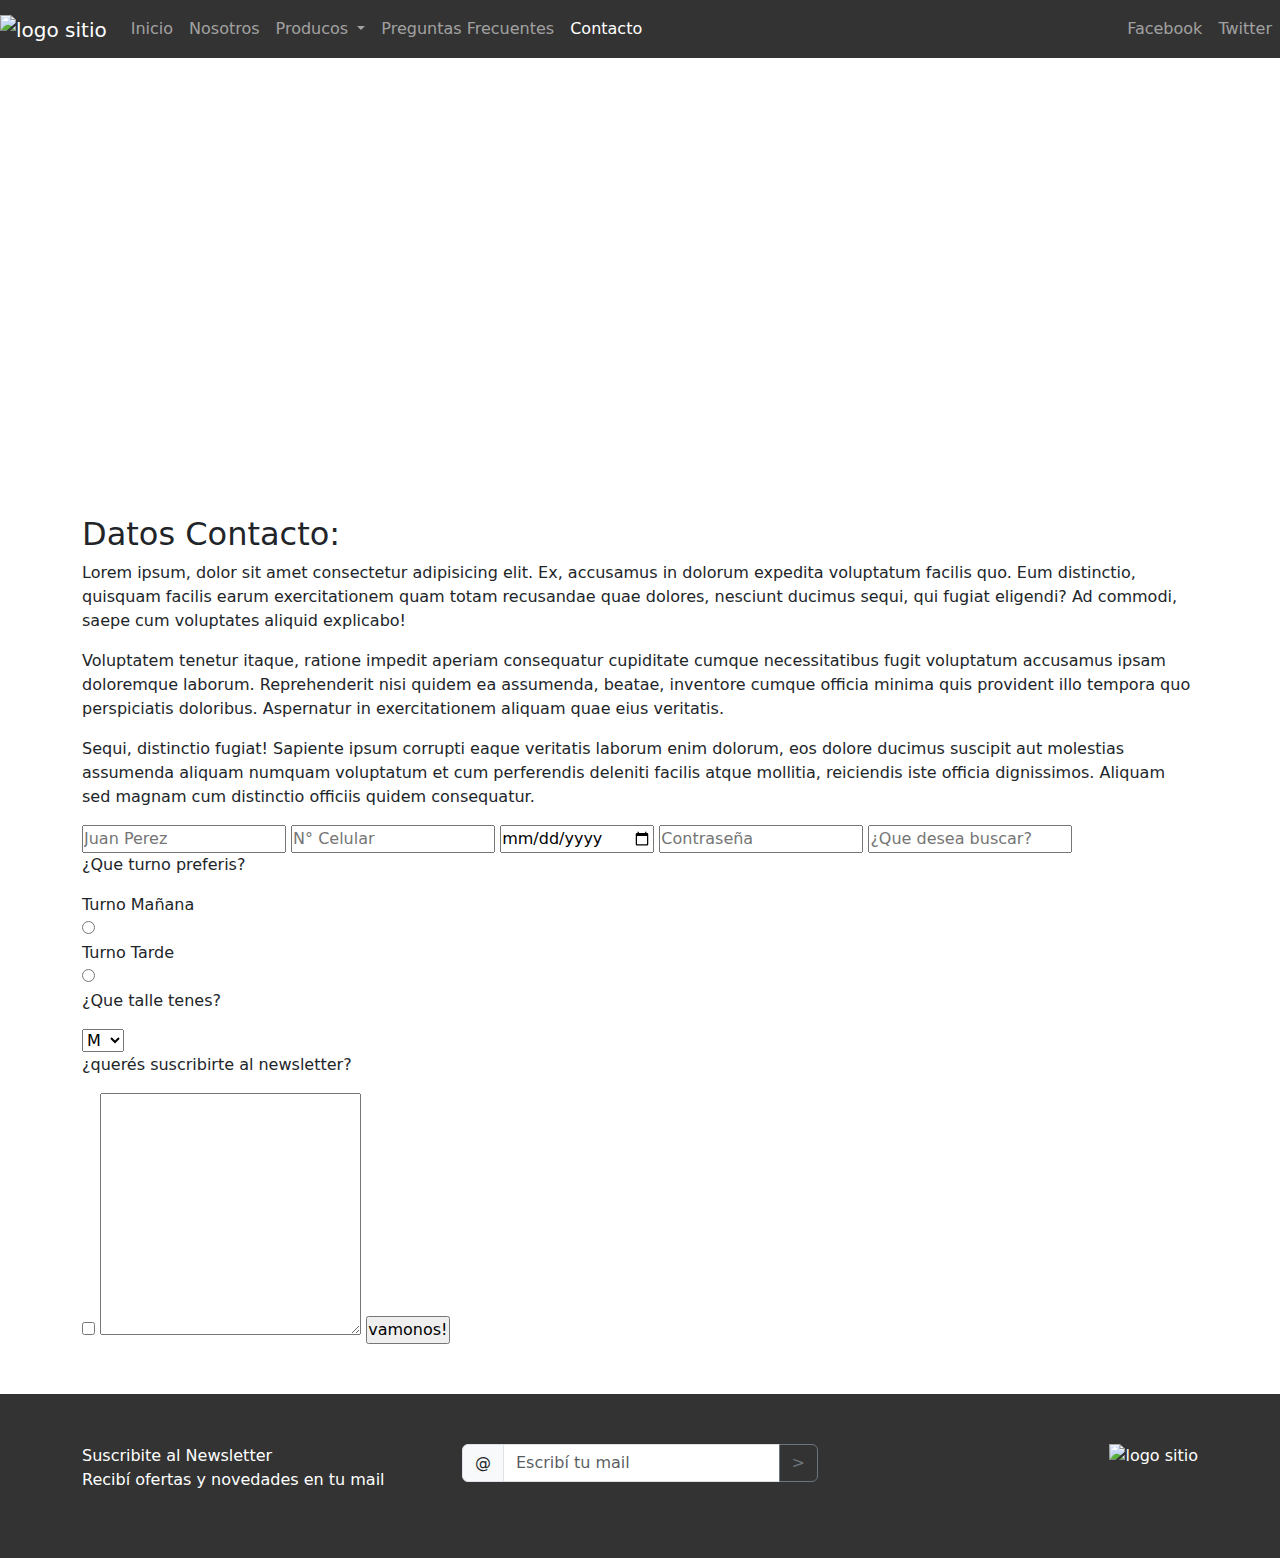
==== pages/contacto.html @ c4988708 "Subida de BackUp" ====
<!DOCTYPE html>
<html lang="en">
<head>
    <meta charset="UTF-8">
    <meta name="viewport" content="width=device-width, initial-scale=1.0">
    <title>Contacto</title>

        <!-- CSS -->
    <link href="https://cdn.jsdelivr.net/npm/bootstrap@5.3.3/dist/css/bootstrap.min.css" rel="stylesheet"
        integrity="sha384-QWTKZyjpPEjISv5WaRU9OFeRpok6YctnYmDr5pNlyT2bRjXh0JMhjY6hW+ALEwIH" crossorigin="anonymous" />
    
    <!--<link rel="stylesheet" href="../css/estilo.css" />
    <link rel="stylesheet" href="../css/contactos.css" />-->

    <link rel="stylesheet" href="../css/style.css" />
</head>
<body>
    <nav class="navbar navbar-expand-sm navbar-dark" style="background-color: #333;">
        <a class="navbar-brand" href="#">
            <img class="img-logo" src="../resources/img/logo2.png" alt="logo sitio" />
        </a>
       
        <button class="navbar-toggler" type="button" data-toggle="collapse" data-target="#navbarToggler" aria-controls="navbarToggler" aria-expanded="false" aria-label="Toggle navigation">
            <span class="navbar-toggler-icon"></span>
        </button>
        
        <div class="collapse navbar-collapse topnav-right" id="navbarToggler">
            <ul class="navbar-nav mr-auto mt-2 mt-lg-0">
                <li class="nav-item"><a class="nav-link" href="../index.html">Inicio</a></li>
                <li class="nav-item"><a class="nav-link" href="./nosotros.html">Nosotros</a></li>
                <li class="nav-item dropdown">
                    <a class="nav-link dropdown-toggle" href="#" id="navbarDropdown" role="button" data-toggle="dropdown">
                        Producos
                    </a>
                    <ul class="dropdown-menu" aria-labelledby="navbarDropdown">
                        <li><a class="dropdown-item" href="./productos-camas.html">Camas</a></li>
                        <li>
                            <hr class="dropdown-divider">
                        </li>
                        <li><a class="dropdown-item" href="#">Sábanas</a></li>
                        <li><a class="dropdown-item" href="#">Cubrecamas</a></li>
                        <li><a class="dropdown-item" href="#">Almohadas</a></li>
                    </ul>
                </li>
                <li class="nav-item"><a class="nav-link" href="./preguntas-frecuentes.html">Preguntas Frecuentes</a></li>
                <li class="nav-item"><a class="nav-link active" href="#">Contacto</a></li>
            </ul>
        </div>
        <ul class="navbar-nav flex-row ml-md-auto d-none d-md-flex">
      
            <li class="nav-item">
              <a class="nav-link p-2" href="#" rel="noopener" aria-label="GitHub">
                Facebook
            </a>
            </li>
            <li class="nav-item">
                <a class="nav-link p-2" href="#" rel="noopener" aria-label="Twitter">
                    Twitter
                </a>
            </li>
          </ul>
    </nav>

    <main class="container main-contacto">

    <!-- Iframe de Gmaps -->
        <iframe src="https://www.google.com/maps/embed?pb=!1m18!1m12!1m3!1d4708.585982022941!2d-60.78414646383296!3d-33.43697933467147!2m3!1f0!2f0!3f0!3m2!1i1024!2i768!4f13.1!3m3!1m2!1s0x95b79013ce6a19ff%3A0x4925795ebfb5b4cc!2sSarmiento%20y%20E.%20L%C3%B3pez!5e0!3m2!1ses-419!2sar!4v1710455930106!5m2!1ses-419!2sar" width="100%" height="450" style="border:0;" allowfullscreen="" loading="lazy" referrerpolicy="no-referrer-when-downgrade"></iframe>
        
        <section class="datos-contacto">

        
            <h2>Datos Contacto:</h2>
            <p>Lorem ipsum, dolor sit amet consectetur adipisicing elit. Ex, accusamus in dolorum expedita voluptatum
                facilis quo. Eum distinctio, quisquam facilis earum exercitationem quam totam recusandae quae dolores,
                nesciunt ducimus sequi, qui fugiat eligendi? Ad commodi, saepe cum voluptates aliquid explicabo!</p>
            <p>Voluptatem tenetur itaque, ratione impedit aperiam consequatur cupiditate cumque necessitatibus fugit
                voluptatum accusamus ipsam doloremque laborum. Reprehenderit nisi quidem ea assumenda, beatae, inventore
                cumque officia minima quis provident illo tempora quo perspiciatis doloribus. Aspernatur in
                exercitationem aliquam quae eius veritatis.</p>
            <p>Sequi, distinctio fugiat! Sapiente ipsum corrupti eaque veritatis laborum enim dolorum, eos dolore
                ducimus suscipit aut molestias assumenda aliquam numquam voluptatum et cum perferendis deleniti facilis
                atque mollitia, reiciendis iste officia dignissimos. Aliquam sed magnam cum distinctio officiis quidem
                consequatur.</p>
        </section>

        <section class="formularis">
            <!-- Formulario -->
            <form action="#" method="get">
                <input type="text" placeholder="Juan Perez" name="nombre">
                
                <input type="number" placeholder="N° Celular" name="cel">
                
                <input type="date" name="nacimiento">
                
                <input type="password" placeholder="Contraseña" name="pass">
                
                <input type="search" placeholder="¿Que desea buscar?" name="busqueda">
                
                <!-- Tipo Radio -->
                <p>¿Que turno preferis?</p>
                <div>Turno Mañana</div>
                <input type="radio" name="turno" value="manana">
                <div>Turno Tarde</div>
                <input type="radio" name="turno" value="tarde">
                
                <!-- Select -->
                <p>¿Que talle tenes?</p>
                <select name="Talle">
                    <option value="M">M</option>
                    <option value="L">L</option>
                    <option value="XL">XL</option>
                </select>
                
                <!-- Checkbox -->
                <p>¿querés suscribirte al newsletter?</p>
                <input type="checkbox" name="newsletter" >
                
                <textarea name="Comentario" cols="30" rows="10"></textarea>
                
                <input type="submit" value="vamonos!">
            </form>
        </section>
    </main>

    <footer class="footer">
        <div class="container">
            <div class="row">
                <div class="col-md-12">
                    <div class="row">
                        <div class="col-md-4">
                            <label class="vtex-store-components-3-x-label vtex-store-components-3-x-label--block-footer-1-form t-heading-3 tc " for="newsletter-input">Suscribite al Newsletter</label>
                            <p>Recibí ofertas y novedades en tu mail</p>
                        </div>
                        <div class="col-md-4">
                            <form class="form-inline">
                                <div class="input-group mb-3">
                                    <span class="input-group-text" id="basic-addon1">@</span>
                                    <input type="text" class="form-control" placeholder="Escribí tu mail" aria-label="Username" aria-describedby="basic-addon1">
                                    <button class="btn btn-outline-secondary" type="button" id="button-addon2">></button>
                                </div>
                            </form>
                        </div>
                        <div class="col-md-4" style="text-align: right;">
                            <a class="navbar-brand" href="#">
                                <img class="img-logo" src="../resources/img/logo2.png" alt="logo sitio" />
                            </a>
                        </div>
                    </div>
                </div>
            </div>
        </div>
    </footer>
    <!-- JavaScript -->
    <script src="https://code.jquery.com/jquery-3.2.1.slim.min.js" integrity="sha384-KJ3o2DKtIkvYIK3UENzmM7KCkRr/rE9/Qpg6aAZGJwFDMVNA/GpGFF93hXpG5KkN" crossorigin="anonymous"></script>
    <script src="https://cdn.jsdelivr.net/npm/popper.js@1.12.9/dist/umd/popper.min.js" integrity="sha384-ApNbgh9B+Y1QKtv3Rn7W3mgPxhU9K/ScQsAP7hUibX39j7fakFPskvXusvfa0b4Q" crossorigin="anonymous"></script>
    <script src="https://cdn.jsdelivr.net/npm/bootstrap@4.0.0/dist/js/bootstrap.min.js" integrity="sha384-JZR6Spejh4U02d8jOt6vLEHfe/JQGiRRSQQxSfFWpi1MquVdAyjUar5+76PVCmYl" crossorigin="anonymous"></script>

</body>
</html>
---- css/style.css ----
* {
  padding: 0;
  margin: 0;
  box-sizing: border-box; }

.flex-row, .productos-destacados, .main-nosotros .gupo-nosotros {
  display: flex;
  justify-content: center;
  align-items: center;
  flex-wrap: wrap; }

.flex-column, .productos-destacados .div-productos, .main-nosotros .indiv-nosotros {
  display: flex;
  flex-direction: column;
  justify-content: center;
  align-items: center; }

.button {
  padding: 5px;
  /*background-color: $royal-blue;*/
  /*color: $ghost-white;*/
  border-radius: 15px; }

.text-center {
  text-align: center;
  padding: 10px; }

.margin-arriba-abajo {
  margin: 30px auto; }

.productos-destacados {
  /*display: flex;
    flex-direction: row;
    justify-content: space-evenly;
    flex-wrap: wrap;
    align-content: space-around;
    align-items: center;*/ }
  .productos-destacados .div-productos {
    /*display: flex;
        flex-direction: column;
        align-items: center;*/
    width: 350px;
    font-family: sans-serif;
    box-shadow: 1px 1px 5px 2px #51515195;
    border-radius: 20px;
    padding: 10px;
    margin: 10px; }
    .productos-destacados .div-productos img {
      width: 280px;
      height: 200px;
      margin: 10px;
      border-radius: 5px;
      transition: 0.3s; }
      .productos-destacados .div-productos img:hover {
        background-color: blue; }
    .productos-destacados .div-productos p {
      text-align: justify;
      margin: 0 10px; }
    .productos-destacados .div-productos p.descripcion {
      display: block;
      font-size: 1.5em;
      margin-block-start: 0.83em;
      margin-block-end: 0.83em;
      margin-inline-start: 0px;
      margin-inline-end: 0px;
      font-weight: bold;
      unicode-bidi: isolate;
      font-family: DM Sans, sans-serif;
      font-weight: 400;
      text-transform: none;
      letter-spacing: 0; }
    .productos-destacados .div-productos button {
      padding: 5px 15px;
      margin: 15px;
      border-radius: 5px;
      background-color: #ff05a0;
      color: white;
      font-family: sans-serif;
      width: 150px;
      font-size: 18px;
      font-weight: 700;
      line-height: 20px;
      text-align: center;
      transition: 0.3s ease-in-out; }
      .productos-destacados .div-productos button:hover {
        transform: scale(1.05); }

nav {
  width: 100%; }
  nav img.img-logo {
    width: 180px; }
  nav #navbarToggler {
    text-align: center; }

.footer {
  color: white;
  background-color: #333;
  margin-top: 50px;
  padding: 50px 0; }

.main-preguntas h2 {
  text-align: left;
  margin: 20px 0; }

.main-nosotros .gupo-nosotros {
  width: 100%;
  /*display: flex;
        flex-direction: row;
        justify-content: space-evenly;
        flex-wrap: wrap;
        align-content: space-around;
        align-items: center;
        margin: 50px 0;*/ }

.main-nosotros .indiv-nosotros {
  width: 50%;
  /*display: flex;
        flex-direction: column;
        align-items: center;
        padding: 10px;*/ }

.main-nosotros h3 {
  margin: 15px 0;
  font-size: 30px;
  font-style: normal;
  letter-spacing: normal;
  line-height: 20px;
  width: 100%; }

.main-nosotros h2 {
  background-color: #333;
  color: white;
  text-align: center;
  width: 100%;
  padding: 10px 5px; }

.main-nosotros p.buscamos {
  margin: 15px;
  font-size: 18px;
  font-style: normal;
  letter-spacing: normal;
  line-height: 20px; }

.main-index .carousel {
  width: 90%;
  margin: 0 5%; }
  .main-index .carousel img {
    width: 100%;
    margin: 0; }

.main-index h1 {
  color: white;
  background-color: #333;
  text-align: center;
  font-family: Handlock; }

.main-index h2 {
  background-color: orangered;
  color: white;
  text-align: center; }
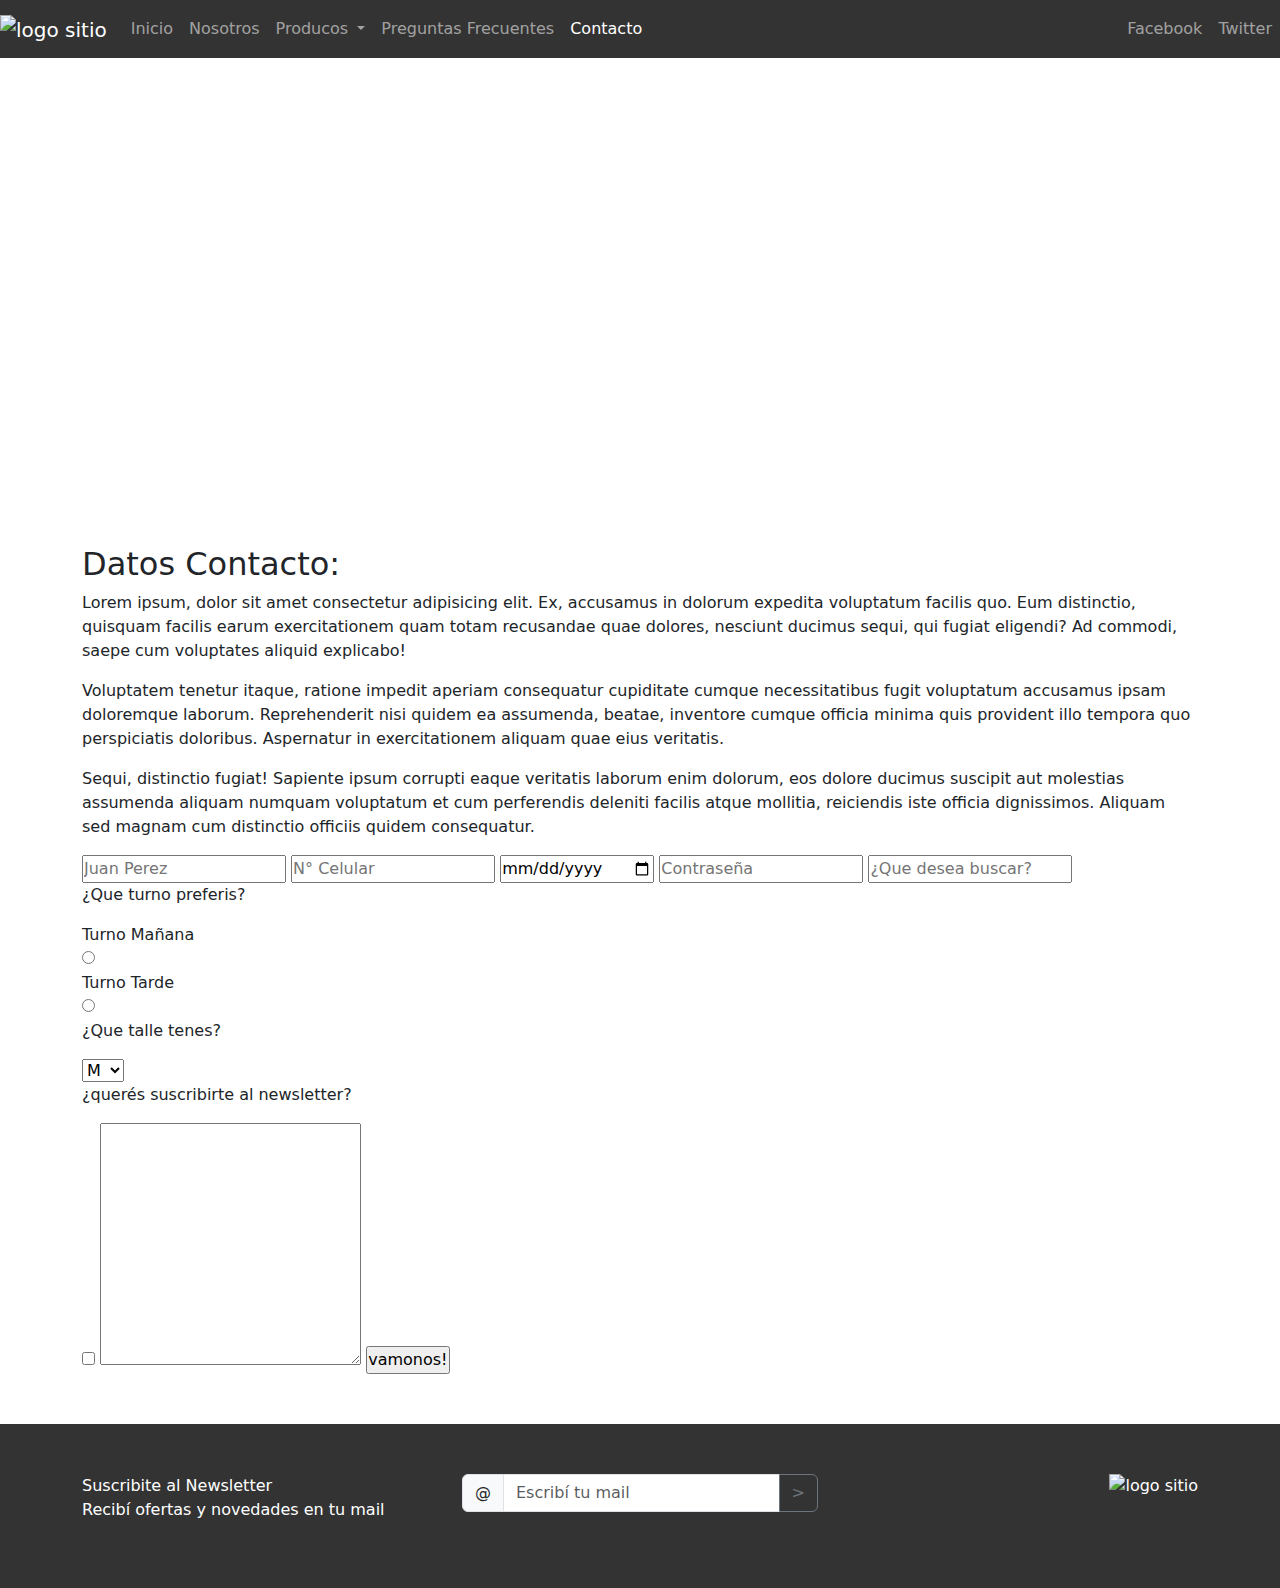
==== commit 44e78f9a: "se agregan espacios y tag h2 en Preguntas Frecuentes" ====
--- a/pages/contacto.html
+++ b/pages/contacto.html
@@ -61,7 +61,7 @@
           </ul>
     </nav>
 
-    <main class="container main-contacto">
+    <main class="container main-contacto margin-arriba-abajo">
 
     <!-- Iframe de Gmaps -->
         <iframe src="https://www.google.com/maps/embed?pb=!1m18!1m12!1m3!1d4708.585982022941!2d-60.78414646383296!3d-33.43697933467147!2m3!1f0!2f0!3f0!3m2!1i1024!2i768!4f13.1!3m3!1m2!1s0x95b79013ce6a19ff%3A0x4925795ebfb5b4cc!2sSarmiento%20y%20E.%20L%C3%B3pez!5e0!3m2!1ses-419!2sar!4v1710455930106!5m2!1ses-419!2sar" width="100%" height="450" style="border:0;" allowfullscreen="" loading="lazy" referrerpolicy="no-referrer-when-downgrade"></iframe>
--- a/css/style.css
+++ b/css/style.css
@@ -5,6 +5,7 @@
 
 .flex-row, .productos-destacados, .main-nosotros .gupo-nosotros {
   display: flex;
+  flex-direction: row;
   justify-content: center;
   align-items: center;
   flex-wrap: wrap; }
@@ -99,8 +100,10 @@
   padding: 50px 0; }
 
 .main-preguntas h2 {
-  text-align: left;
-  margin: 20px 0; }
+  background-color: orangered;
+  color: white;
+  text-align: center;
+  font-weight: bold; }
 
 .main-nosotros .gupo-nosotros {
   width: 100%;
@@ -142,19 +145,38 @@
   line-height: 20px; }
 
 .main-index .carousel {
-  width: 90%;
-  margin: 0 5%; }
-  .main-index .carousel img {
-    width: 100%;
-    margin: 0; }
-
-.main-index h1 {
-  color: white;
-  background-color: #333;
-  text-align: center;
-  font-family: Handlock; }
-
-.main-index h2 {
-  background-color: orangered;
-  color: white;
-  text-align: center; }
+  /*width: 90%;*/ }
+  .main-index .carousel .carousel-item {
+    height: 500px; }
+    .main-index .carousel .carousel-item .active {
+      display: flex; }
+    .main-index .carousel .carousel-item h1 {
+      color: white;
+      background-color: #333;
+      text-align: center;
+      font-family: Handlock;
+      font-weight: bold; }
+    .main-index .carousel .carousel-item .carousel-caption {
+      background-color: #ABB2B9;
+      opacity: 0.5;
+      filter: alpha(opacity=50);
+      zoom: 1;
+      padding: 10px 50px; }
+      .main-index .carousel .carousel-item .carousel-caption h5 {
+        color: #2C3E50;
+        text-align: left;
+        font-size: xx-large;
+        width: 100%;
+        opacity: initial; }
+      .main-index .carousel .carousel-item .carousel-caption p {
+        color: #2C3E50;
+        text-align: left;
+        font-size: x-large;
+        width: 100%;
+        opacity: initial; }
+  .main-index .carousel .carousel-control-prev-icon,
+  .main-index .carousel .carousel-control-next-icon,
+  .main-index .carousel .sr-only,
+  .main-index .carousel .sr-onlyn {
+    filter: invert(108%);
+    font-weight: bold; }
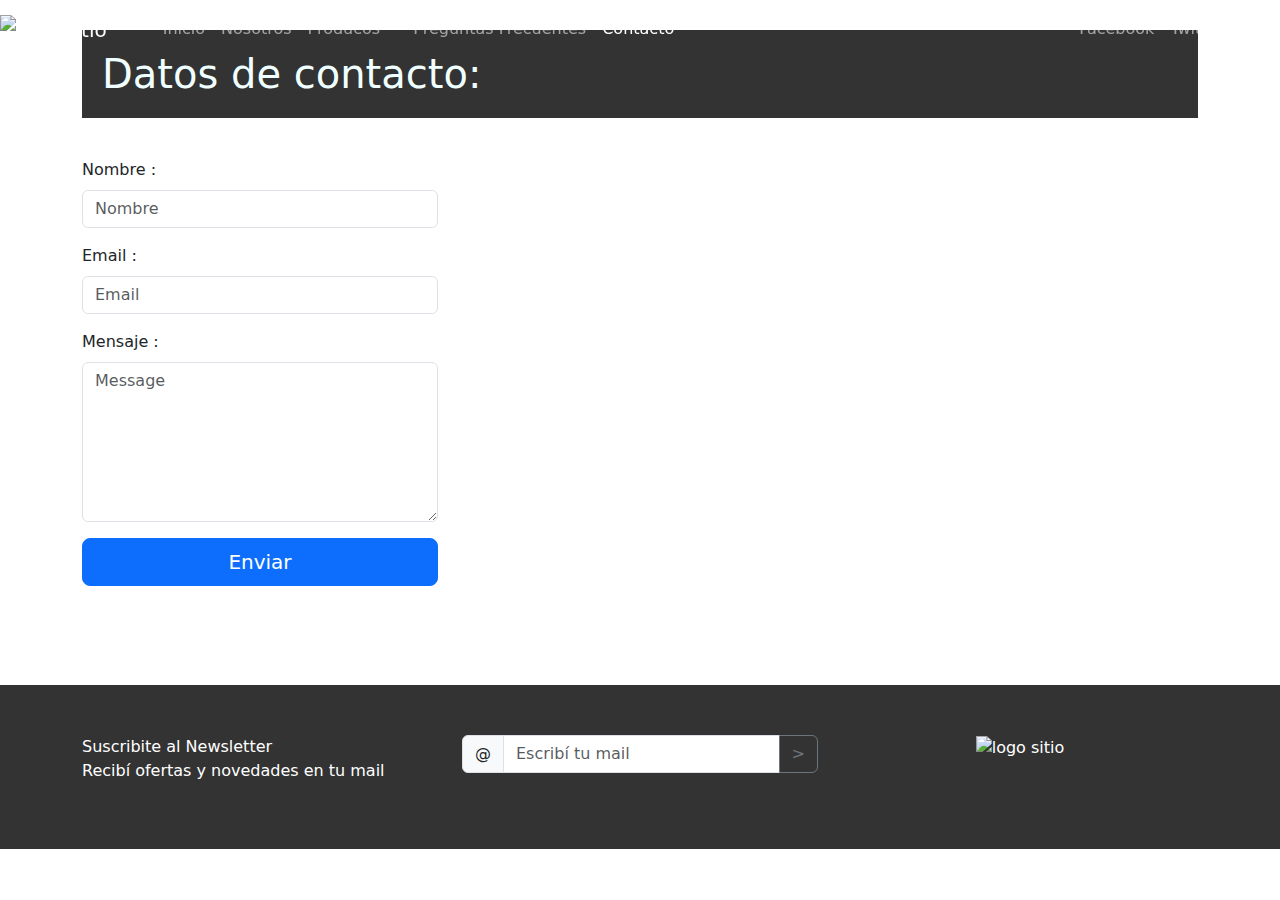
==== commit a61cd081: "Alertas" ====
--- a/pages/contacto.html
+++ b/pages/contacto.html
@@ -1,35 +1,39 @@
 <!DOCTYPE html>
 <html lang="en">
+
 <head>
     <meta charset="UTF-8">
     <meta name="viewport" content="width=device-width, initial-scale=1.0">
-    <title>Contacto</title>
+    <title>Muebles Rio Arriba | Contacto</title>
 
-        <!-- CSS -->
+    <!-- CSS -->
     <link href="https://cdn.jsdelivr.net/npm/bootstrap@5.3.3/dist/css/bootstrap.min.css" rel="stylesheet"
         integrity="sha384-QWTKZyjpPEjISv5WaRU9OFeRpok6YctnYmDr5pNlyT2bRjXh0JMhjY6hW+ALEwIH" crossorigin="anonymous" />
-    
+
     <!--<link rel="stylesheet" href="../css/estilo.css" />
     <link rel="stylesheet" href="../css/contactos.css" />-->
 
     <link rel="stylesheet" href="../css/style.css" />
 </head>
+
 <body>
-    <nav class="navbar navbar-expand-sm navbar-dark" style="background-color: #333;">
-        <a class="navbar-brand" href="#">
-            <img class="img-logo" src="../resources/img/logo2.png" alt="logo sitio" />
+    <nav class="navbar navbar-expand-lg navbar-dark fixed-top align-items-center">
+        <a class="navbar-brand me-lg-5 me-xl-7" href="#">
+            <img class="img-logo" src="../resources/img/logo.png" alt="logo sitio" />
         </a>
-       
-        <button class="navbar-toggler" type="button" data-toggle="collapse" data-target="#navbarToggler" aria-controls="navbarToggler" aria-expanded="false" aria-label="Toggle navigation">
+
+        <button class="navbar-toggler" type="button" data-toggle="collapse" data-target="#navbarToggler"
+            aria-controls="navbarToggler" aria-expanded="false" aria-label="Toggle navigation">
             <span class="navbar-toggler-icon"></span>
         </button>
-        
+
         <div class="collapse navbar-collapse topnav-right" id="navbarToggler">
             <ul class="navbar-nav mr-auto mt-2 mt-lg-0">
                 <li class="nav-item"><a class="nav-link" href="../index.html">Inicio</a></li>
                 <li class="nav-item"><a class="nav-link" href="./nosotros.html">Nosotros</a></li>
                 <li class="nav-item dropdown">
-                    <a class="nav-link dropdown-toggle" href="#" id="navbarDropdown" role="button" data-toggle="dropdown">
+                    <a class="nav-link dropdown-toggle" href="#" id="navbarDropdown" role="button"
+                        data-toggle="dropdown">
                         Producos
                     </a>
                     <ul class="dropdown-menu" aria-labelledby="navbarDropdown">
@@ -37,89 +41,81 @@
                         <li>
                             <hr class="dropdown-divider">
                         </li>
-                        <li><a class="dropdown-item" href="#">Sábanas</a></li>
-                        <li><a class="dropdown-item" href="#">Cubrecamas</a></li>
-                        <li><a class="dropdown-item" href="#">Almohadas</a></li>
+                        <li><a class="dropdown-item" href="./productos-sabanas.html">Sábanas</a></li>
+                        <li><a class="dropdown-item" href="./productos-protectores.html">Protectores</a></li>
+                        <li><a class="dropdown-item" href="./productos-almohadas.html">Almohadas</a></li>
                     </ul>
                 </li>
-                <li class="nav-item"><a class="nav-link" href="./preguntas-frecuentes.html">Preguntas Frecuentes</a></li>
+                <li class="nav-item"><a class="nav-link" href="./preguntas-frecuentes.html">Preguntas Frecuentes</a>
+                </li>
                 <li class="nav-item"><a class="nav-link active" href="#">Contacto</a></li>
             </ul>
         </div>
-        <ul class="navbar-nav flex-row ml-md-auto d-none d-md-flex">
-      
+        <ul class="navbar-nav flex-row ml-md-auto d-none d-md-flex mx-5">
+
             <li class="nav-item">
-              <a class="nav-link p-2" href="#" rel="noopener" aria-label="GitHub">
-                Facebook
-            </a>
+                <a class="nav-link p-2" href="#" rel="noopener" aria-label="GitHub">
+                    Facebook
+                </a>
             </li>
             <li class="nav-item">
                 <a class="nav-link p-2" href="#" rel="noopener" aria-label="Twitter">
                     Twitter
                 </a>
             </li>
-          </ul>
+        </ul>
     </nav>
 
     <main class="container main-contacto margin-arriba-abajo">
 
-    <!-- Iframe de Gmaps -->
-        <iframe src="https://www.google.com/maps/embed?pb=!1m18!1m12!1m3!1d4708.585982022941!2d-60.78414646383296!3d-33.43697933467147!2m3!1f0!2f0!3f0!3m2!1i1024!2i768!4f13.1!3m3!1m2!1s0x95b79013ce6a19ff%3A0x4925795ebfb5b4cc!2sSarmiento%20y%20E.%20L%C3%B3pez!5e0!3m2!1ses-419!2sar!4v1710455930106!5m2!1ses-419!2sar" width="100%" height="450" style="border:0;" allowfullscreen="" loading="lazy" referrerpolicy="no-referrer-when-downgrade"></iframe>
-        
-        <section class="datos-contacto">
+        <h1>Datos de contacto:</h1>
 
-        
-            <h2>Datos Contacto:</h2>
-            <p>Lorem ipsum, dolor sit amet consectetur adipisicing elit. Ex, accusamus in dolorum expedita voluptatum
-                facilis quo. Eum distinctio, quisquam facilis earum exercitationem quam totam recusandae quae dolores,
-                nesciunt ducimus sequi, qui fugiat eligendi? Ad commodi, saepe cum voluptates aliquid explicabo!</p>
-            <p>Voluptatem tenetur itaque, ratione impedit aperiam consequatur cupiditate cumque necessitatibus fugit
-                voluptatum accusamus ipsam doloremque laborum. Reprehenderit nisi quidem ea assumenda, beatae, inventore
-                cumque officia minima quis provident illo tempora quo perspiciatis doloribus. Aspernatur in
-                exercitationem aliquam quae eius veritatis.</p>
-            <p>Sequi, distinctio fugiat! Sapiente ipsum corrupti eaque veritatis laborum enim dolorum, eos dolore
-                ducimus suscipit aut molestias assumenda aliquam numquam voluptatum et cum perferendis deleniti facilis
-                atque mollitia, reiciendis iste officia dignissimos. Aliquam sed magnam cum distinctio officiis quidem
-                consequatur.</p>
-        </section>
+        <div class="row">
+        <!-- Iframe de Gmaps -->
+        <div class="col-md-4 col-md-offset-1">
+            <!-- Formulario -->
+            <form id="contactForm">
 
-        <section class="formularis">
-            <!-- Formulario -->
-            <form action="#" method="get">
-                <input type="text" placeholder="Juan Perez" name="nombre">
-                
-                <input type="number" placeholder="N° Celular" name="cel">
-                
-                <input type="date" name="nacimiento">
-                
-                <input type="password" placeholder="Contraseña" name="pass">
-                
-                <input type="search" placeholder="¿Que desea buscar?" name="busqueda">
-                
-                <!-- Tipo Radio -->
-                <p>¿Que turno preferis?</p>
-                <div>Turno Mañana</div>
-                <input type="radio" name="turno" value="manana">
-                <div>Turno Tarde</div>
-                <input type="radio" name="turno" value="tarde">
-                
-                <!-- Select -->
-                <p>¿Que talle tenes?</p>
-                <select name="Talle">
-                    <option value="M">M</option>
-                    <option value="L">L</option>
-                    <option value="XL">XL</option>
-                </select>
-                
-                <!-- Checkbox -->
-                <p>¿querés suscribirte al newsletter?</p>
-                <input type="checkbox" name="newsletter" >
-                
-                <textarea name="Comentario" cols="30" rows="10"></textarea>
-                
-                <input type="submit" value="vamonos!">
+                <!-- Name input -->
+                <div class="mb-3">
+                    <label class="form-label" for="name">Nombre :</label>
+                    <input class="form-control" id="name" type="text" placeholder="Nombre" data-sb-validations="required" />
+                    <div class="invalid-feedback" data-sb-feedback="name:required">El Nombre es requerido.</div>
+                </div>
+
+                <!-- Email address input -->
+                <div class="mb-3">
+                    <label class="form-label" for="emailAddress">Email :</label>
+                    <input class="form-control" id="emailAddress" type="email" placeholder="Email" data-sb-validations="required, email" />
+                    <div class="invalid-feedback" data-sb-feedback="emailAddress:required">El Email es requerido.
+                    </div>
+                    <div class="invalid-feedback" data-sb-feedback="emailAddress:email">Formato de Email invalido.</div>
+                </div>
+
+                <!-- Message input -->
+                <div class="mb-3">
+                    <label class="form-label" for="message">Mensaje :</label>
+                    <textarea class="form-control" id="message" type="text" placeholder="Message" style="height: 10rem;"
+                        data-sb-validations="required"></textarea>
+                    <div class="invalid-feedback" data-sb-feedback="message:required">El Mensage es requerido.</div>
+                </div>
+
+               <!-- Form submit button -->
+                <div class="d-grid">
+                    <button class="btn btn-primary btn-lg" type="submit">Enviar</button>
+                </div>
+
             </form>
-        </section>
+            </div>
+            <div class="col-md-8 col-md-offset-1 text-center">
+                <iframe
+                    src="https://www.google.com/maps/embed?pb=!1m18!1m12!1m3!1d4708.585982022941!2d-60.78414646383296!3d-33.43697933467147!2m3!1f0!2f0!3f0!3m2!1i1024!2i768!4f13.1!3m3!1m2!1s0x95b79013ce6a19ff%3A0x4925795ebfb5b4cc!2sSarmiento%20y%20E.%20L%C3%B3pez!5e0!3m2!1ses-419!2sar!4v1710455930106!5m2!1ses-419!2sar"
+                    width="100%" height="450" style="border:0;" allowfullscreen="" loading="lazy"
+                    referrerpolicy="no-referrer-when-downgrade"></iframe>
+            </div>
+        </div>
+
+
     </main>
 
     <footer class="footer">
@@ -128,21 +124,25 @@
                 <div class="col-md-12">
                     <div class="row">
                         <div class="col-md-4">
-                            <label class="vtex-store-components-3-x-label vtex-store-components-3-x-label--block-footer-1-form t-heading-3 tc " for="newsletter-input">Suscribite al Newsletter</label>
+                            <label
+                                class="vtex-store-components-3-x-label vtex-store-components-3-x-label--block-footer-1-form t-heading-3 tc "
+                                for="newsletter-input">Suscribite al Newsletter</label>
                             <p>Recibí ofertas y novedades en tu mail</p>
                         </div>
                         <div class="col-md-4">
                             <form class="form-inline">
                                 <div class="input-group mb-3">
                                     <span class="input-group-text" id="basic-addon1">@</span>
-                                    <input type="text" class="form-control" placeholder="Escribí tu mail" aria-label="Username" aria-describedby="basic-addon1">
-                                    <button class="btn btn-outline-secondary" type="button" id="button-addon2">></button>
+                                    <input type="text" class="form-control" placeholder="Escribí tu mail"
+                                        aria-label="Username" aria-describedby="basic-addon1">
+                                    <button class="btn btn-outline-secondary" type="button"
+                                        id="button-addon2">></button>
                                 </div>
                             </form>
                         </div>
-                        <div class="col-md-4" style="text-align: right;">
+                        <div class="col-md-4" style="text-align: center;">
                             <a class="navbar-brand" href="#">
-                                <img class="img-logo" src="../resources/img/logo2.png" alt="logo sitio" />
+                                <img class="img-logo" src="../resources/img/logo.png" alt="logo sitio" />
                             </a>
                         </div>
                     </div>
@@ -151,9 +151,43 @@
         </div>
     </footer>
     <!-- JavaScript -->
-    <script src="https://code.jquery.com/jquery-3.2.1.slim.min.js" integrity="sha384-KJ3o2DKtIkvYIK3UENzmM7KCkRr/rE9/Qpg6aAZGJwFDMVNA/GpGFF93hXpG5KkN" crossorigin="anonymous"></script>
-    <script src="https://cdn.jsdelivr.net/npm/popper.js@1.12.9/dist/umd/popper.min.js" integrity="sha384-ApNbgh9B+Y1QKtv3Rn7W3mgPxhU9K/ScQsAP7hUibX39j7fakFPskvXusvfa0b4Q" crossorigin="anonymous"></script>
-    <script src="https://cdn.jsdelivr.net/npm/bootstrap@4.0.0/dist/js/bootstrap.min.js" integrity="sha384-JZR6Spejh4U02d8jOt6vLEHfe/JQGiRRSQQxSfFWpi1MquVdAyjUar5+76PVCmYl" crossorigin="anonymous"></script>
 
+    
+    <script src="https://code.jquery.com/jquery-3.2.1.slim.min.js"
+        integrity="sha384-KJ3o2DKtIkvYIK3UENzmM7KCkRr/rE9/Qpg6aAZGJwFDMVNA/GpGFF93hXpG5KkN"
+        crossorigin="anonymous"></script>
+    <script src="https://cdn.jsdelivr.net/npm/popper.js@1.12.9/dist/umd/popper.min.js"
+        integrity="sha384-ApNbgh9B+Y1QKtv3Rn7W3mgPxhU9K/ScQsAP7hUibX39j7fakFPskvXusvfa0b4Q"
+        crossorigin="anonymous"></script>
+    <script src="https://cdn.jsdelivr.net/npm/bootstrap@4.0.0/dist/js/bootstrap.min.js"
+        integrity="sha384-JZR6Spejh4U02d8jOt6vLEHfe/JQGiRRSQQxSfFWpi1MquVdAyjUar5+76PVCmYl"
+        crossorigin="anonymous"></script>
+    <script src="https://cdn.jsdelivr.net/npm/bootstrap@5.2.3/dist/js/bootstrap.bundle.min.js"></script>
+    <script src="https://unpkg.com/sweetalert/dist/sweetalert.min.js"></script>
+
+    <script>
+        $('form').on('submit', function(event) {
+            event.preventDefault();
+            swal({
+                title: "¿Confirma el envío del mensaje?",
+                //text: "Si confirma el envío, nos pondremos en contacto a la brevedad.",
+                icon: "warning",
+                buttons: true,
+                dangerMode: true,
+                })
+                .then((willDelete) => {
+                if (willDelete) {
+                    swal("Gracias, nos pondremos en contacto a la brevedad!", {
+                    icon: "success",
+                    });
+                    //this.submit();
+                } else {
+                    swal("El mensaje no sera enviado.");
+                    
+                }
+            });
+        });
+    </script>
 </body>
+
 </html>--- a/css/style.css
+++ b/css/style.css
@@ -74,7 +74,7 @@
       padding: 5px 15px;
       margin: 15px;
       border-radius: 5px;
-      background-color: #ff05a0;
+      background-color: #333;
       color: white;
       font-family: sans-serif;
       width: 150px;
@@ -89,15 +89,25 @@
 nav {
   width: 100%; }
   nav img.img-logo {
-    width: 180px; }
+    width: 250px; }
   nav #navbarToggler {
     text-align: center; }
+
+h1 {
+  font-size: 2.5rem;
+  width: 100%;
+  background-color: #333;
+  color: azure;
+  padding: 20px;
+  margin-bottom: 40px; }
 
 .footer {
   color: white;
   background-color: #333;
   margin-top: 50px;
   padding: 50px 0; }
+  .footer img {
+    width: 400px; }
 
 .main-preguntas h2 {
   background-color: orangered;
@@ -116,7 +126,8 @@
         margin: 50px 0;*/ }
 
 .main-nosotros .indiv-nosotros {
-  width: 50%;
+  width: 48%;
+  margin: 1%;
   /*display: flex;
         flex-direction: column;
         align-items: center;
@@ -147,36 +158,37 @@
 .main-index .carousel {
   /*width: 90%;*/ }
   .main-index .carousel .carousel-item {
-    height: 500px; }
+    height: 500px;
+    min-height: 300px;
+    background: no-repeat center bottom scroll;
+    -webkit-background-size: cover;
+    -moz-background-size: cover;
+    -o-background-size: cover;
+    background-size: cover; }
     .main-index .carousel .carousel-item .active {
       display: flex; }
-    .main-index .carousel .carousel-item h1 {
-      color: white;
-      background-color: #333;
-      text-align: center;
-      font-family: Handlock;
-      font-weight: bold; }
-    .main-index .carousel .carousel-item .carousel-caption {
-      background-color: #ABB2B9;
-      opacity: 0.5;
-      filter: alpha(opacity=50);
-      zoom: 1;
-      padding: 10px 50px; }
-      .main-index .carousel .carousel-item .carousel-caption h5 {
-        color: #2C3E50;
-        text-align: left;
-        font-size: xx-large;
-        width: 100%;
-        opacity: initial; }
-      .main-index .carousel .carousel-item .carousel-caption p {
-        color: #2C3E50;
-        text-align: left;
-        font-size: x-large;
-        width: 100%;
-        opacity: initial; }
   .main-index .carousel .carousel-control-prev-icon,
   .main-index .carousel .carousel-control-next-icon,
   .main-index .carousel .sr-only,
   .main-index .carousel .sr-onlyn {
     filter: invert(108%);
     font-weight: bold; }
+  .main-index .carousel .carousel-caption {
+    background-color: #ABB2B9;
+    opacity: 0.5;
+    filter: alpha(opacity=50);
+    zoom: 1;
+    padding: 10px 50px; }
+    .main-index .carousel .carousel-caption h5 {
+      color: #2C3E50;
+      text-align: left;
+      font-size: xx-large;
+      width: 100%;
+      opacity: initial;
+      font-weight: bold; }
+    .main-index .carousel .carousel-caption p {
+      color: #2C3E50;
+      text-align: left;
+      font-size: x-large;
+      width: 100%;
+      opacity: initial; }
